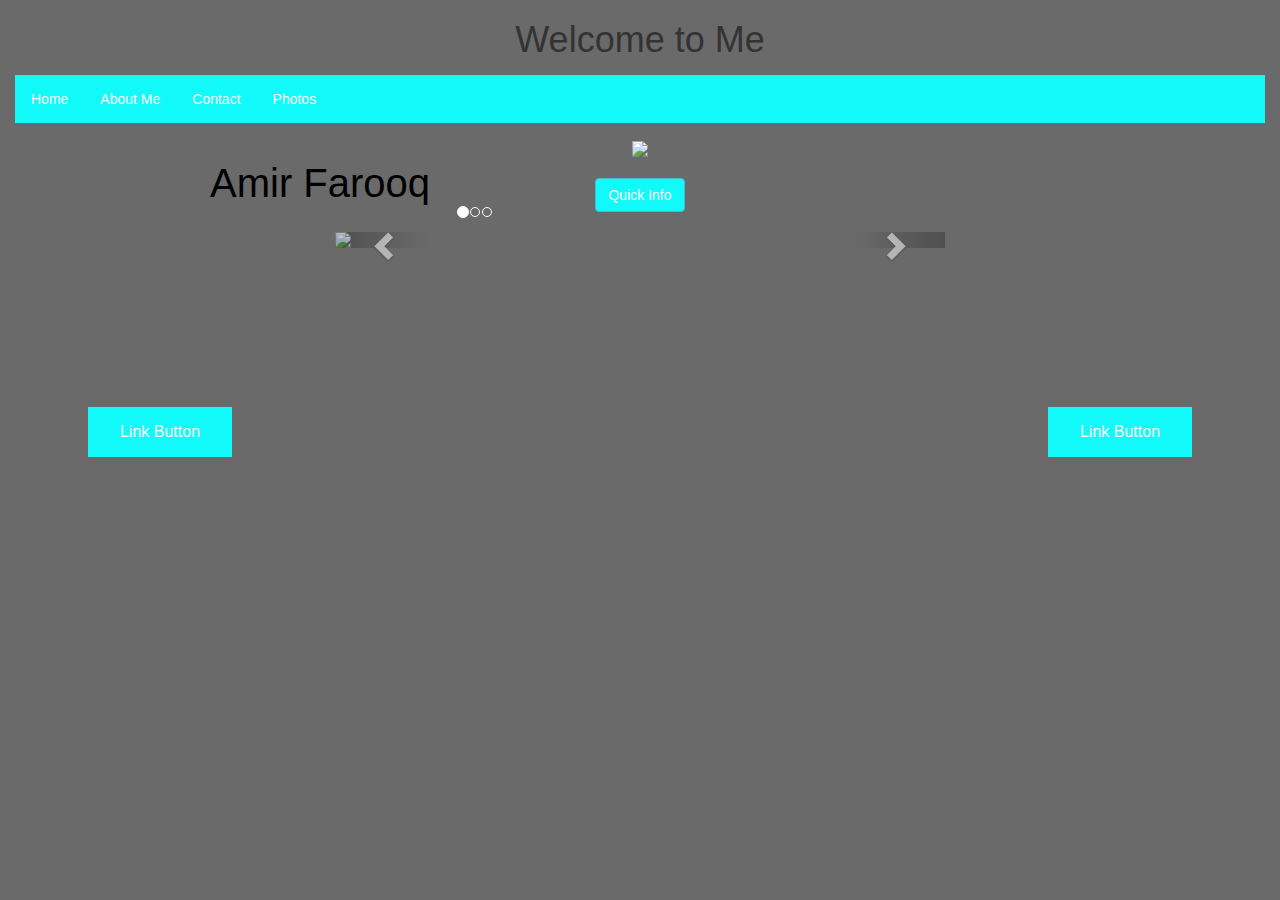
==== Final_Project/index.html @ 12812dd9 "First commit" ====
<!DOCTYPE html>
<html>
    <head>
        <title></title>
        <meta charset="utf-8">
        <meta name="viewport" content="width=device-width, initial-scale=1">
        <link rel="stylesheet" href="https://maxcdn.bootstrapcdn.com/bootstrap/3.3.7/css/bootstrap.min.css">
        <script src="https://ajax.googleapis.com/ajax/libs/jquery/3.3.1/jquery.min.js"></script>
        <script src="https://maxcdn.bootstrapcdn.com/bootstrap/3.3.7/js/bootstrap.min.js"></script>
        <link rel="stylesheet" type="text/css" href="external.css">
         
    </head>
    <body>
        <h1 align=center>Welcome to Me</h1>
        <ul style="background-color:#11f9f9;">
          <li><a class="active" href="#home">Home</a></li>
          <li><a href="#news">About Me</a></li>
          <li><a href="#contact">Contact</a></li>
          <li><a href="#about">Photos</a></li>
        </ul>
        <div class="container" style="width:75%">
          <img src="http://www.pjurdive.com/content/uploads/2015/05/Fotolia_75681473_S.jpg" style="width:100%;">
          <div class="top-left">Amir Farooq</div>
        </div>
        <br>
        <div class="container">
          <button type="button" class="btn btn-info" data-toggle="collapse" data-target="#demo" style="background-color:#11f9f9;">Quick Info</button>
          <div id="demo" class="collapse">
            Lorem ipsum dolor sit amet, consectetur adipisicing elit,
            sed do eiusmod tempor incididunt ut labore et dolore magna aliqua. Ut enim ad minim veniam,
            quis nostrud exercitation ullamco laboris nisi ut aliquip ex ea commodo consequat.
          </div>
        </div>
        <br>
    <div id = "container" style = "width:100%">
        <div id ="left" style = "float:left; width: 25%;" align=center>
          <a href="#" class="button1">Link Button</a>
        </div>
        <div id = "right" style = "float:right; width: 25%;" align=center>
          <a href="#" class="button2">Link Button</a>
        </div>
        <div class="container" style="width:50%;" id = "middle" style = "float:left; width: 50%;">
          <div id="myCarousel" class="carousel slide" data-ride="carousel">
            <ol class="carousel-indicators">
              <li data-target="#myCarousel" data-slide-to="0" class="active"></li>
              <li data-target="#myCarousel" data-slide-to="1"></li>
              <li data-target="#myCarousel" data-slide-to="2"></li>
            </ol>

            <div class="carousel-inner">
              <div class="item active">
                <img src="http://www.pjurdive.com/content/uploads/2015/05/Fotolia_75681473_S.jpg" style="width:100%;">
              </div>

              <div class="item">
                <img src="http://www.pjurdive.com/content/uploads/2015/05/Fotolia_75681473_S.jpg" style="width:100%;">
              </div>
    
              <div class="item">
                <img src="http://www.pjurdive.com/content/uploads/2015/05/Fotolia_75681473_S.jpg" style="width:100%;">
              </div>
            </div>

            <a class="left carousel-control" href="#myCarousel" data-slide="prev">
              <span class="glyphicon glyphicon-chevron-left"></span>
              <span class="sr-only">Previous</span>
            </a>
            <a class="right carousel-control" href="#myCarousel" data-slide="next">
              <span class="glyphicon glyphicon-chevron-right"></span>
              <span class="sr-only">Next</span>
            </a>
          </div>
        </div>
    </div>
    </body>
</html>
---- Final_Project/external.css ----
body {
    background-color: #6a6a6a;
}
ul {
    list-style-type: none;
    margin: 15px;
    padding: 0;
    overflow: hidden;
    background-color: #333;
}

li {
    float: left;
}

li a {
    display: block;
    color: white;
    text-align: center;
    padding: 14px 16px;
    text-decoration: none;
}

li a:hover {
    background-color: #111;
}
.container {
    position: relative;
    text-align: center;
    color: black;
}
.top-left {
    position: absolute;
    top: 17px;
    left: 50px;
    font-size: 40px
}
.button1 {
    background-color: #11f9f9;
    border: none;
    color: white;
    padding: 14px 32px;
    text-align: center;
    text-decoration: none;
    display: inline-block;
    font-size: 16px;
    margin: 175px 0px;
    cursor: pointer;
}
.button2 {
    background-color: #11f9f9;
    border: none;
    color: white;
    padding: 14px 32px;
    text-align: center;
    text-decoration: none;
    display: inline-block;
    font-size: 16px;
    margin: 175px 0px;
    cursor: pointer;
}
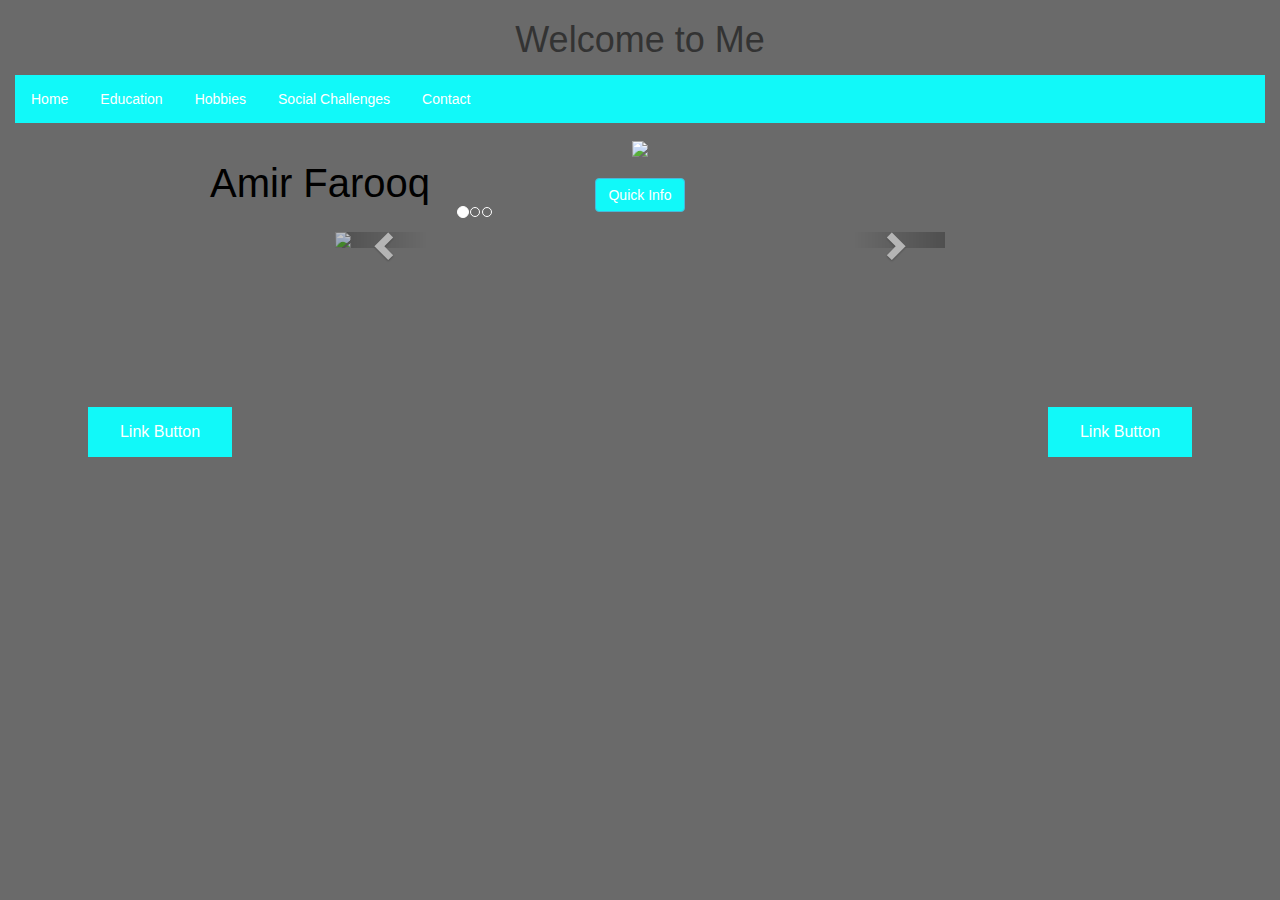
==== commit 8e0fbeec: "First commit" ====
--- a/Final_Project/index.html
+++ b/Final_Project/index.html
@@ -14,9 +14,10 @@
         <h1 align=center>Welcome to Me</h1>
         <ul style="background-color:#11f9f9;">
           <li><a class="active" href="#home">Home</a></li>
-          <li><a href="#news">About Me</a></li>
+          <li><a href="#contact">Education</a></li>
+          <li><a href="#news">Hobbies</a></li>
+          <li><a href="#news">Social Challenges</a></li>
           <li><a href="#contact">Contact</a></li>
-          <li><a href="#about">Photos</a></li>
         </ul>
         <div class="container" style="width:75%">
           <img src="http://www.pjurdive.com/content/uploads/2015/05/Fotolia_75681473_S.jpg" style="width:100%;">
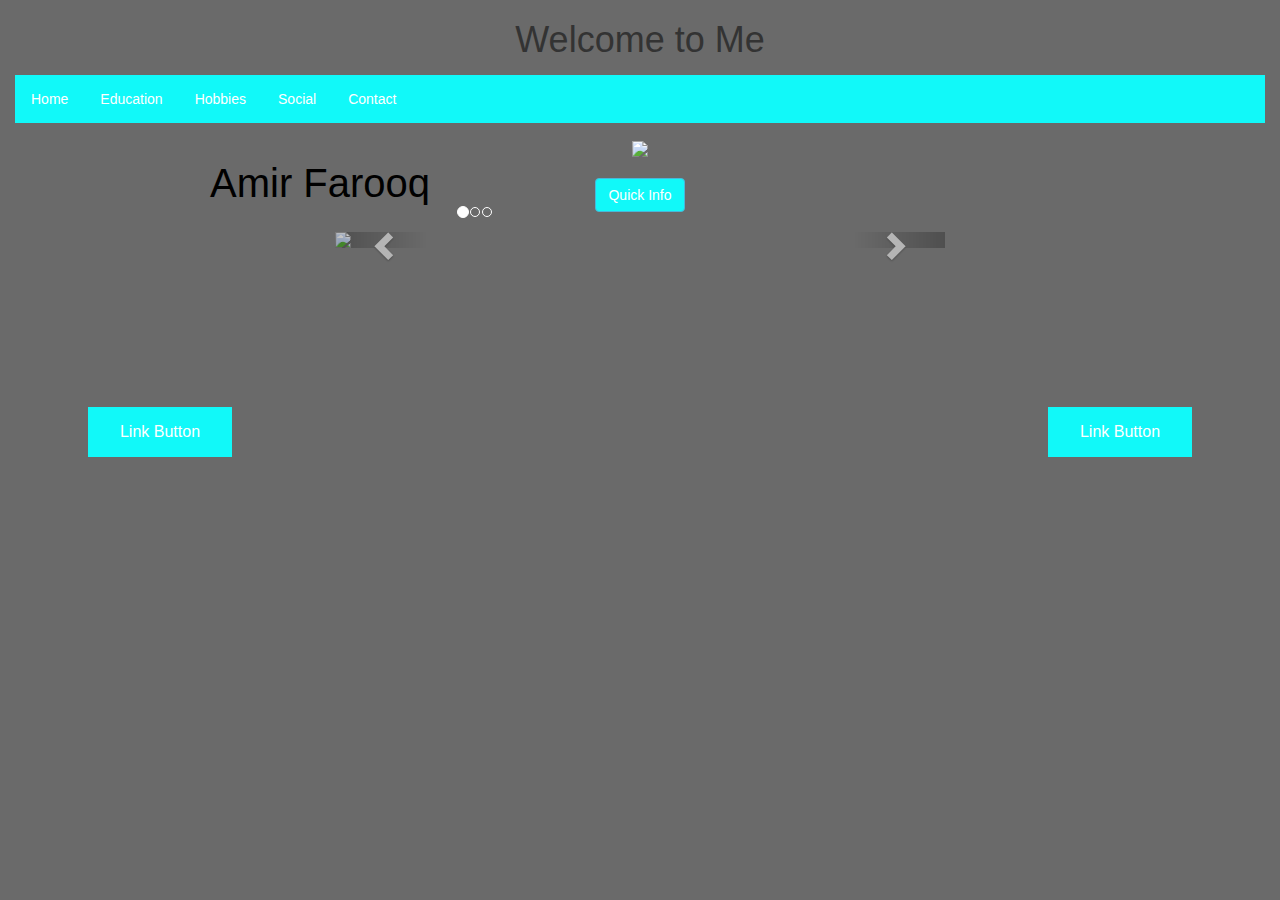
==== commit 6216c0c9: "First commit" ====
--- a/Final_Project/index.html
+++ b/Final_Project/index.html
@@ -16,7 +16,7 @@
           <li><a class="active" href="#home">Home</a></li>
           <li><a href="#contact">Education</a></li>
           <li><a href="#news">Hobbies</a></li>
-          <li><a href="#news">Social Challenges</a></li>
+          <li><a href="#news">Social</a></li>
           <li><a href="#contact">Contact</a></li>
         </ul>
         <div class="container" style="width:75%">
--- a/Final_Project/external.css
+++ b/Final_Project/external.css
@@ -59,4 +59,11 @@
     margin: 175px 0px;
     cursor: pointer;
 }
-
+p{
+    font-size: 50px
+}
+.newspaper {
+    -webkit-column-count: 2;
+    -moz-column-count: 2;
+    column-count: 2;
+}
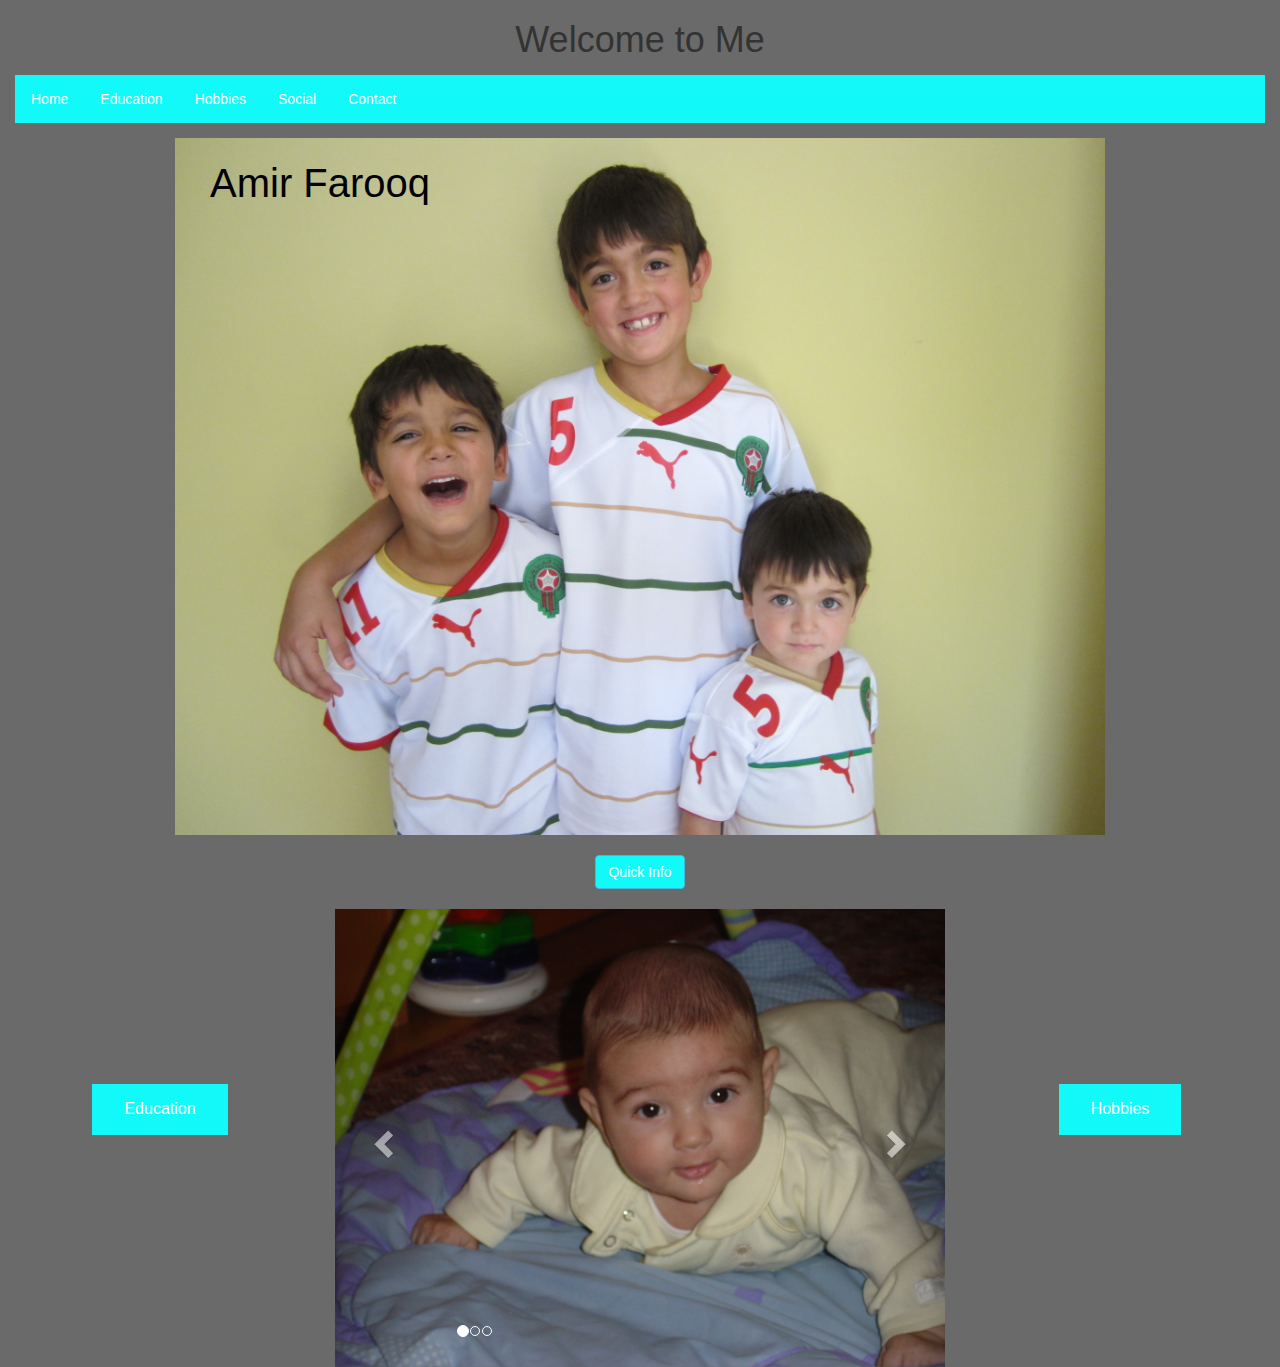
==== commit 364c6995: "First commit" ====
--- a/Final_Project/index.html
+++ b/Final_Project/index.html
@@ -14,31 +14,31 @@
         <h1 align=center>Welcome to Me</h1>
         <ul style="background-color:#11f9f9;">
           <li><a class="active" href="#home">Home</a></li>
-          <li><a href="#contact">Education</a></li>
-          <li><a href="#news">Hobbies</a></li>
+          <li><a href="https://afarooq10.github.io/ecs71718/Final_Project/page2.html">Education</a></li>
+          <li><a href="https://afarooq10.github.io/ecs71718/Final_Project/page3.html">Hobbies</a></li>
           <li><a href="#news">Social</a></li>
           <li><a href="#contact">Contact</a></li>
         </ul>
         <div class="container" style="width:75%">
-          <img src="http://www.pjurdive.com/content/uploads/2015/05/Fotolia_75681473_S.jpg" style="width:100%;">
+          <img src="IMG_1403.JPG" style="width:100%;">
           <div class="top-left">Amir Farooq</div>
         </div>
         <br>
         <div class="container">
           <button type="button" class="btn btn-info" data-toggle="collapse" data-target="#demo" style="background-color:#11f9f9;">Quick Info</button>
           <div id="demo" class="collapse">
-            Lorem ipsum dolor sit amet, consectetur adipisicing elit,
-            sed do eiusmod tempor incididunt ut labore et dolore magna aliqua. Ut enim ad minim veniam,
-            quis nostrud exercitation ullamco laboris nisi ut aliquip ex ea commodo consequat.
+            My name is Amir Farooq and I am 14 years old. I live in Chicago with my Dad, Mom, and two brothers.
+            I love to play sports and be active, and I love to travel a lot. I have many cousins in different states and
+            in different countries.
           </div>
         </div>
         <br>
     <div id = "container" style = "width:100%">
         <div id ="left" style = "float:left; width: 25%;" align=center>
-          <a href="#" class="button1">Link Button</a>
+          <a href="https://afarooq10.github.io/ecs71718/Final_Project/page2.html" class="button1">Education</a>
         </div>
         <div id = "right" style = "float:right; width: 25%;" align=center>
-          <a href="#" class="button2">Link Button</a>
+          <a href="https://afarooq10.github.io/ecs71718/Final_Project/page3.html" class="button2">Hobbies</a>
         </div>
         <div class="container" style="width:50%;" id = "middle" style = "float:left; width: 50%;">
           <div id="myCarousel" class="carousel slide" data-ride="carousel">
@@ -50,15 +50,15 @@
 
             <div class="carousel-inner">
               <div class="item active">
-                <img src="http://www.pjurdive.com/content/uploads/2015/05/Fotolia_75681473_S.jpg" style="width:100%;">
+                <img src="DSC00260.JPG" style="width:100%;">
               </div>
 
               <div class="item">
-                <img src="http://www.pjurdive.com/content/uploads/2015/05/Fotolia_75681473_S.jpg" style="width:100%;">
+                <img src="IMG_2296.JPG" style="width:100%;">
               </div>
     
               <div class="item">
-                <img src="http://www.pjurdive.com/content/uploads/2015/05/Fotolia_75681473_S.jpg" style="width:100%;">
+                <img src="IMG_0923.JPG" style="width:100%;">
               </div>
             </div>
 
--- a/Final_Project/external.css
+++ b/Final_Project/external.css
@@ -67,3 +67,39 @@
     -moz-column-count: 2;
     column-count: 2;
 }
+* {
+    box-sizing: border-box;
+}
+
+body {
+    margin: 0;
+    font-family: Arial;
+}
+
+.header {
+    text-align: center;
+    padding: 32px;
+}
+
+.row {
+    display: -ms-flexbox; /* IE 10 */
+    display: flex;
+    -ms-flex-wrap: wrap; /* IE 10 */
+    flex-wrap: wrap;
+    padding: 0 4px;
+}
+
+/* Create two equal columns that sits next to each other */
+.column {
+    -ms-flex: 50%; /* IE 10 */
+    flex: 50%;
+    padding: 0 4px;
+}
+
+.column img {
+    margin-top: 8px;
+    vertical-align: middle;
+}
+
+
+
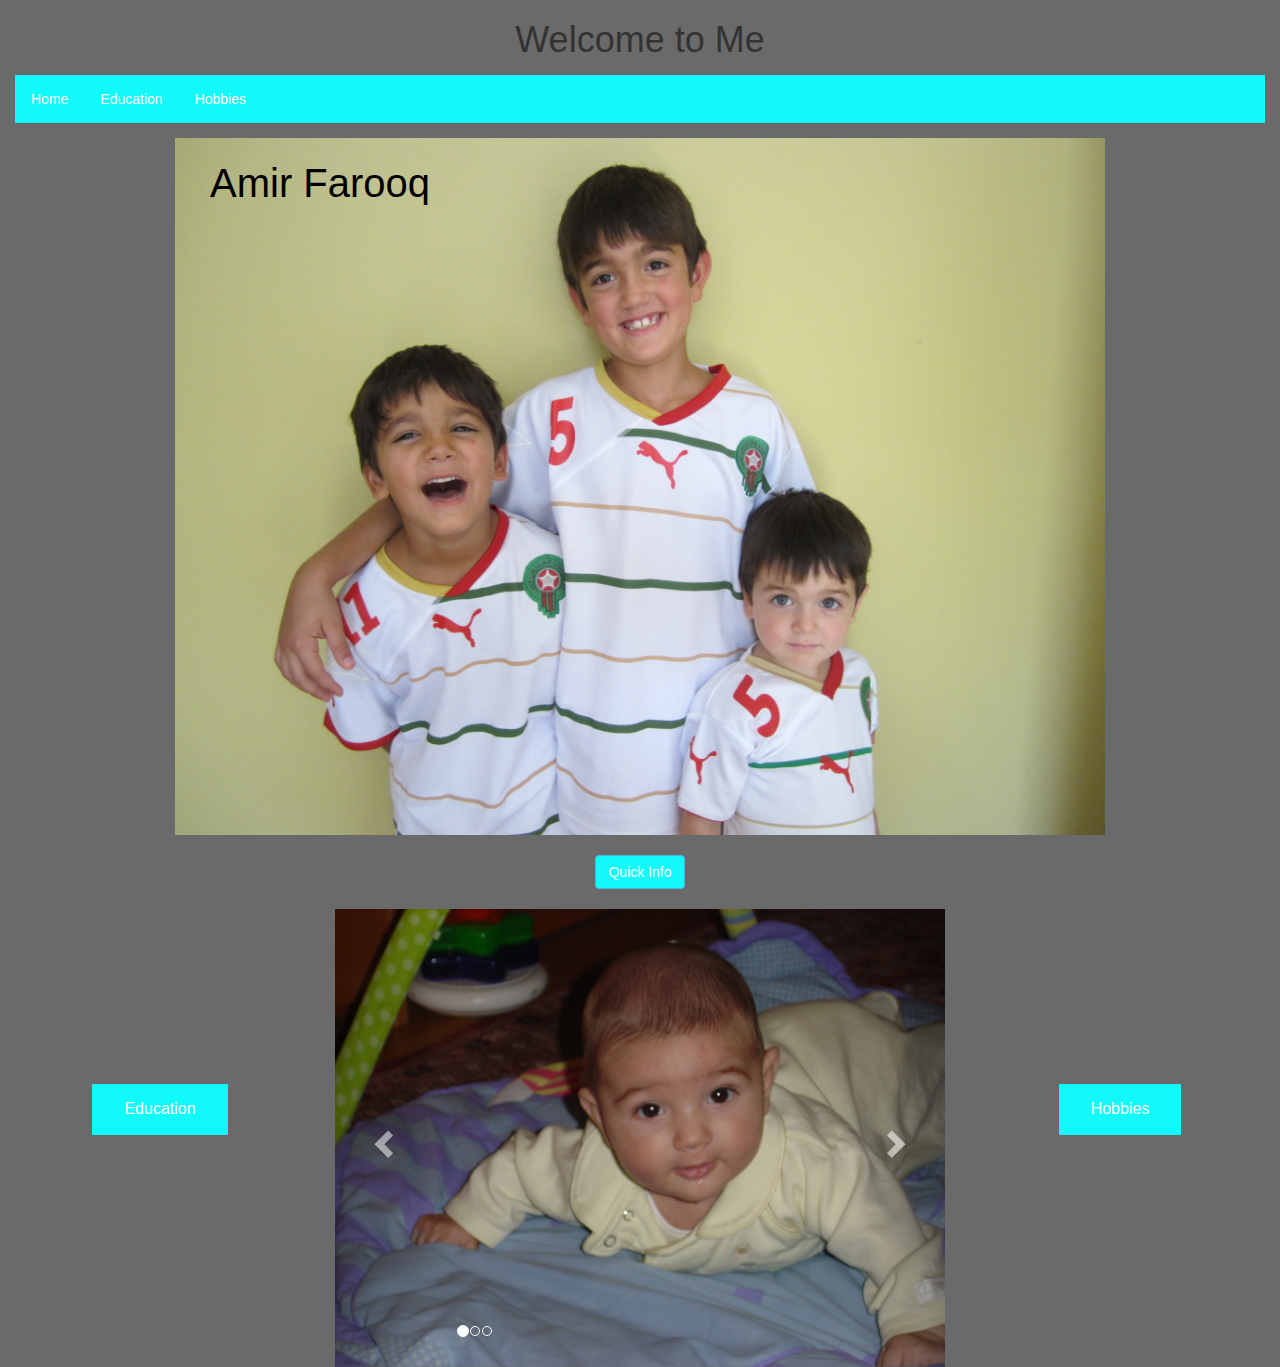
==== commit c0bcb3e9: "First commit" ====
--- a/Final_Project/index.html
+++ b/Final_Project/index.html
@@ -16,8 +16,6 @@
           <li><a class="active" href="#home">Home</a></li>
           <li><a href="https://afarooq10.github.io/ecs71718/Final_Project/page2.html">Education</a></li>
           <li><a href="https://afarooq10.github.io/ecs71718/Final_Project/page3.html">Hobbies</a></li>
-          <li><a href="#news">Social</a></li>
-          <li><a href="#contact">Contact</a></li>
         </ul>
         <div class="container" style="width:75%">
           <img src="IMG_1403.JPG" style="width:100%;">
